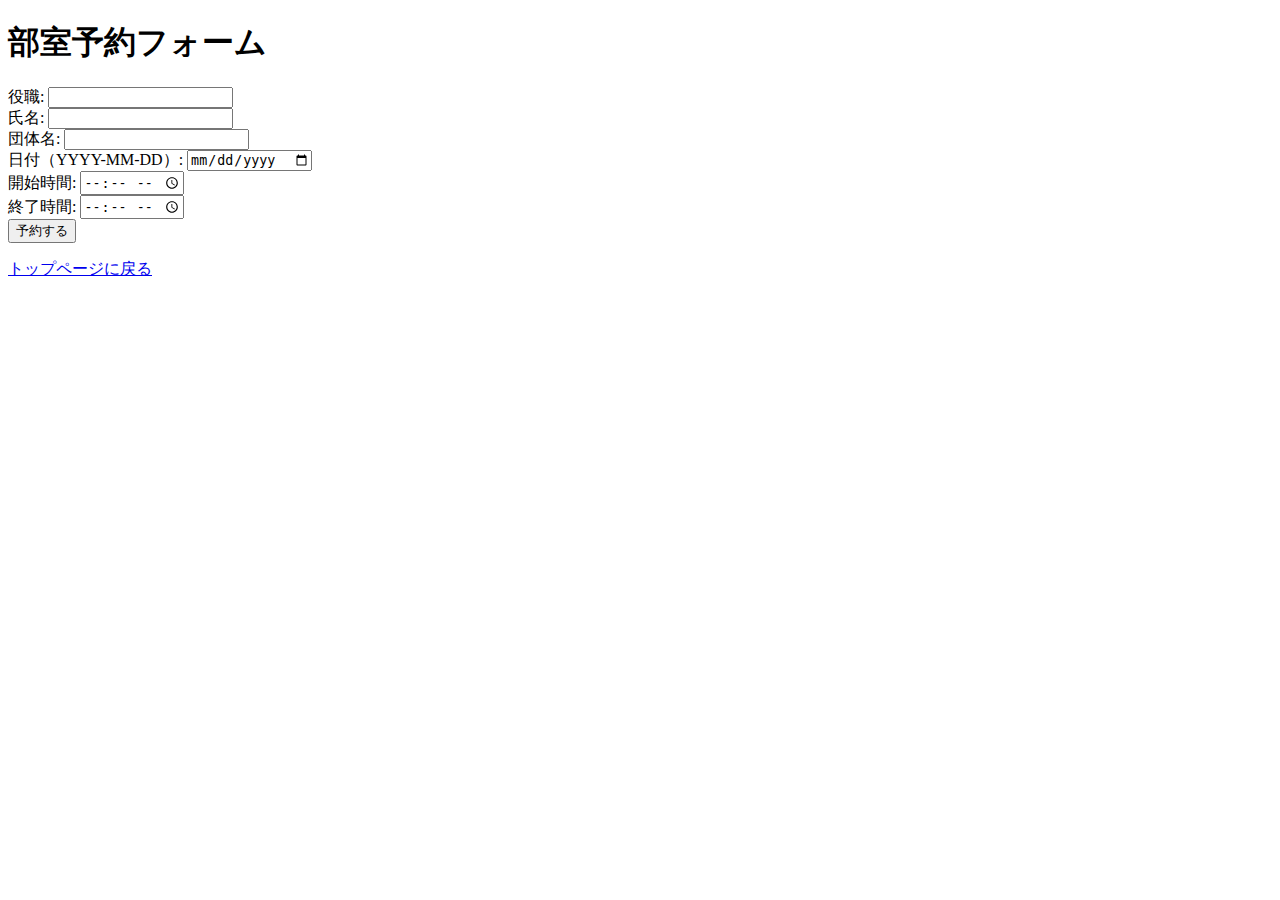
==== templates/index.html @ 43dd6f68 "Add files via upload" ====
<!DOCTYPE html>
<html>
<head>
    <meta charset="utf-8">
    <title>部室予約フォーム</title>
</head>
<body>
    <h1>部室予約フォーム</h1>
    <form action="/reserve" method="POST">
        役職: <input type="text" name="position" required><br>
        氏名: <input type="text" name="name" required><br>
        団体名: <input type="text" name="group_name" required><br>
        日付（YYYY-MM-DD）: <input type="date" name="date" required><br>
        開始時間: <input type="time" name="start_time" required><br>
        終了時間: <input type="time" name="end_time" required><br>
        <input type="submit" value="予約する">
    </form>
    <p><a href="/">トップページに戻る</a></p>
</body>
</html>
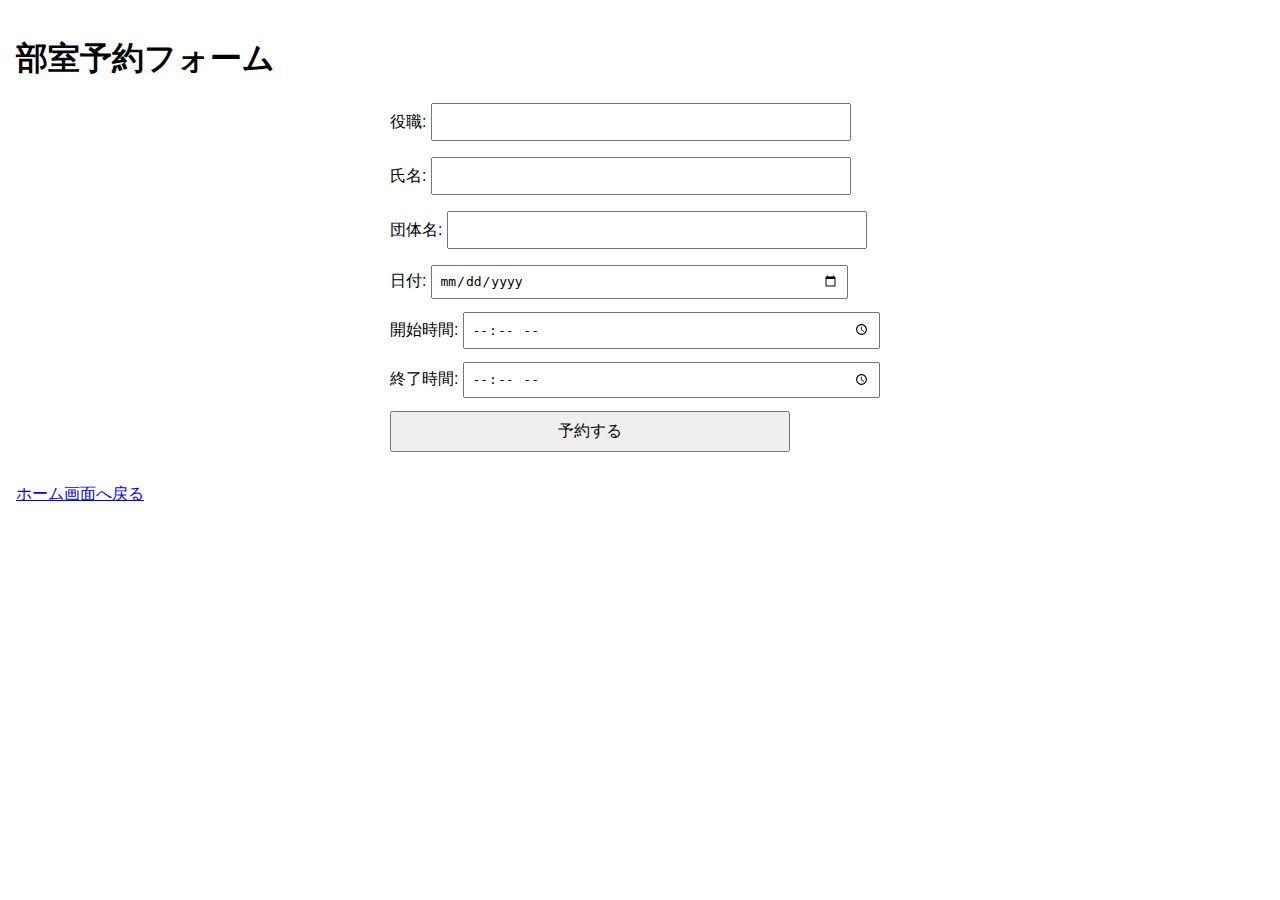
==== commit 24b72e36: "Add files via upload" ====
--- a/templates/index.html
+++ b/templates/index.html
@@ -1,20 +1,39 @@
 <!DOCTYPE html>
 <html>
 <head>
-    <meta charset="utf-8">
+    <meta charset="UTF-8">
     <title>部室予約フォーム</title>
+    <meta name="viewport" content="width=device-width, initial-scale=1.0">
+    <style>
+        body {
+            font-family: sans-serif;
+            padding: 1em;
+            margin: 0;
+        }
+        input, select {
+            width: 100%;
+            max-width: 400px;
+            margin-bottom: 1em;
+            padding: 0.5em;
+            font-size: 1em;
+        }
+        form {
+            max-width: 500px;
+            margin: 0 auto;
+        }
+    </style>
 </head>
 <body>
     <h1>部室予約フォーム</h1>
     <form action="/reserve" method="POST">
-        役職: <input type="text" name="position" required><br>
-        氏名: <input type="text" name="name" required><br>
-        団体名: <input type="text" name="group_name" required><br>
-        日付（YYYY-MM-DD）: <input type="date" name="date" required><br>
-        開始時間: <input type="time" name="start_time" required><br>
-        終了時間: <input type="time" name="end_time" required><br>
+        <label>役職: <input type="text" name="position" required></label><br>
+        <label>氏名: <input type="text" name="name" required></label><br>
+        <label>団体名: <input type="text" name="group_name" required></label><br>
+        <label>日付: <input type="date" name="date" required></label><br>
+        <label>開始時間: <input type="time" name="start_time" required></label><br>
+        <label>終了時間: <input type="time" name="end_time" required></label><br>
         <input type="submit" value="予約する">
     </form>
-    <p><a href="/">トップページに戻る</a></p>
+    <p><a href="/">ホーム画面へ戻る</a></p>
 </body>
 </html>
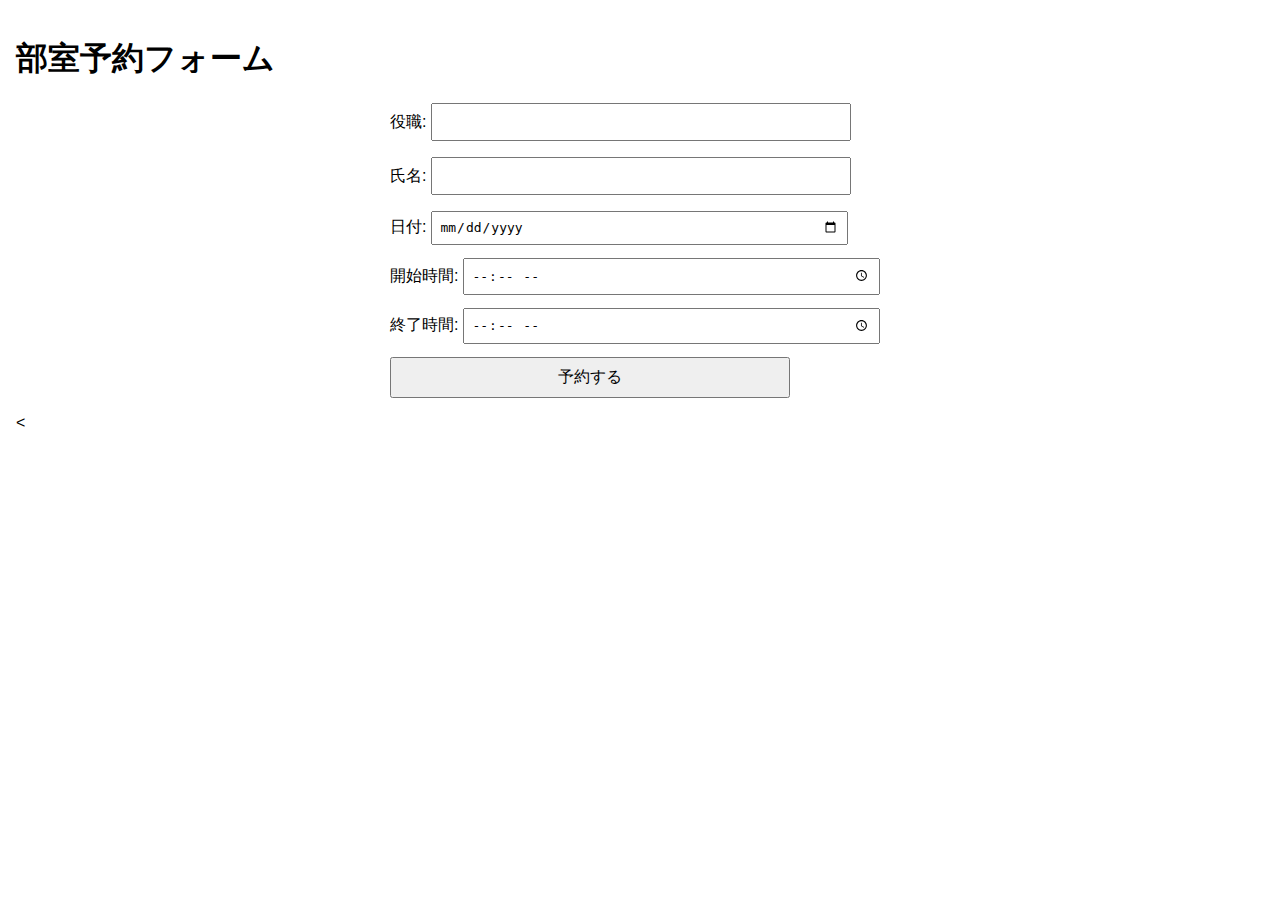
==== commit 7a17a2c9: "Add files via upload" ====
--- a/templates/index.html
+++ b/templates/index.html
@@ -5,22 +5,12 @@
     <title>部室予約フォーム</title>
     <meta name="viewport" content="width=device-width, initial-scale=1.0">
     <style>
-        body {
-            font-family: sans-serif;
-            padding: 1em;
-            margin: 0;
+        body { font-family: sans-serif; padding: 1em; margin: 0; }
+        input, select {
+            width: 100%; max-width: 400px;
+            margin-bottom: 1em; padding: 0.5em; font-size: 1em;
         }
-        input, select {
-            width: 100%;
-            max-width: 400px;
-            margin-bottom: 1em;
-            padding: 0.5em;
-            font-size: 1em;
-        }
-        form {
-            max-width: 500px;
-            margin: 0 auto;
-        }
+        form { max-width: 500px; margin: 0 auto; }
     </style>
 </head>
 <body>
@@ -28,12 +18,9 @@
     <form action="/reserve" method="POST">
         <label>役職: <input type="text" name="position" required></label><br>
         <label>氏名: <input type="text" name="name" required></label><br>
-        <label>団体名: <input type="text" name="group_name" required></label><br>
         <label>日付: <input type="date" name="date" required></label><br>
         <label>開始時間: <input type="time" name="start_time" required></label><br>
         <label>終了時間: <input type="time" name="end_time" required></label><br>
         <input type="submit" value="予約する">
     </form>
-    <p><a href="/">ホーム画面へ戻る</a></p>
-</body>
-</html>
+    <
